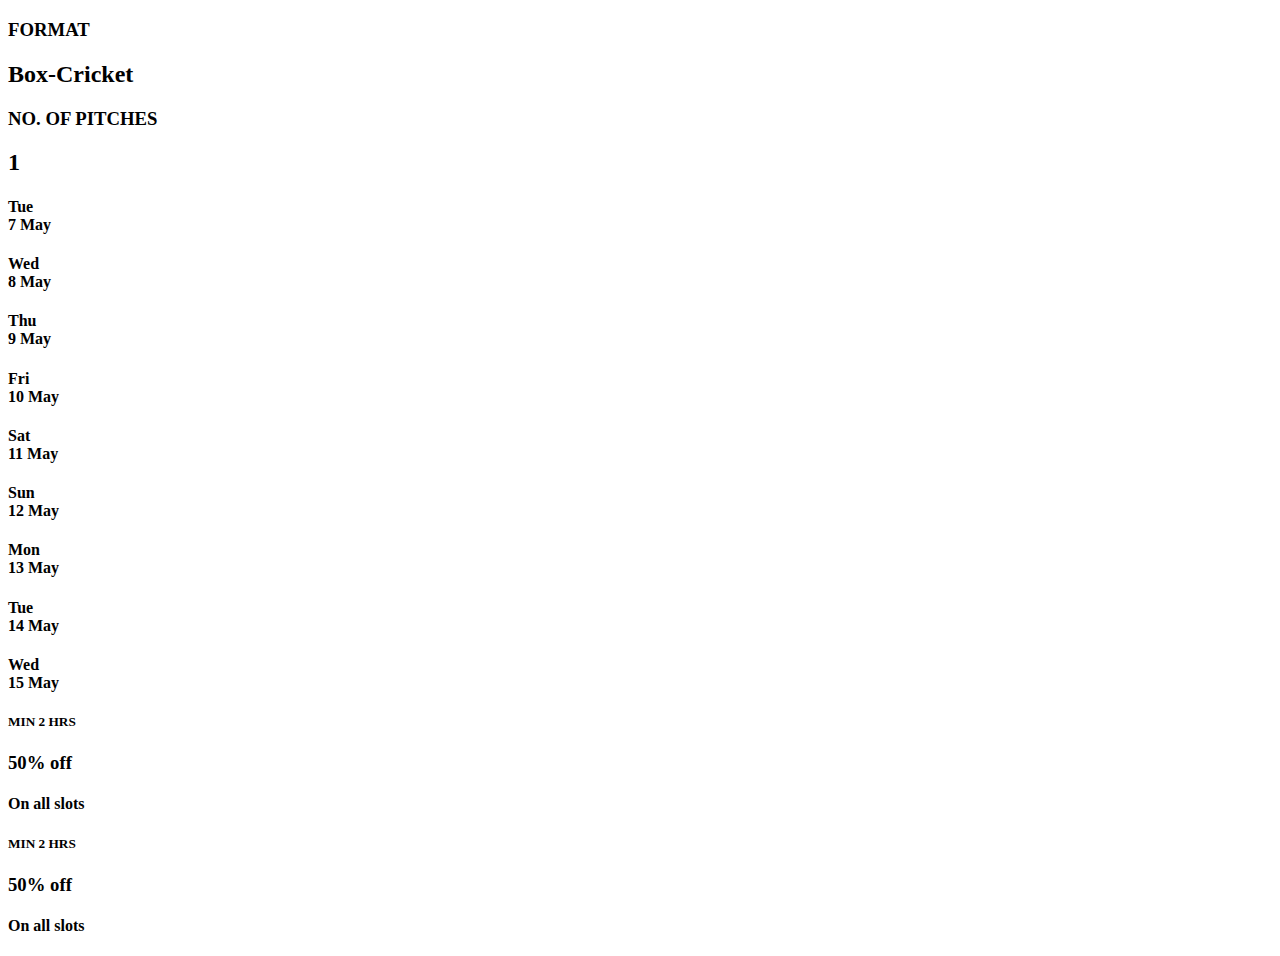
==== booking.html @ 5812ca7f "Add files via upload" ====
<!DOCTYPE html>
<html lang="en">

<head>
    <meta charset="UTF-8">
    <meta name="viewport" content="width=device-width, initial-scale=1.0">
    <link rel="stylesheet" href="booking.css">
    <link rel= "stylesheet" href= "https://maxst.icons8.com/vue-static/landings/line-awesome/line-awesome/1.3.0/css/line-awesome.min.css" >
    <title>Booking-Page</title>
</head>

<body>
    <div class="main-section">
        <div class="all_container">
            <div class="container_1">
                <div class="pitch_section">
                    <div class="heading_button_one">
                        <h3>FORMAT</h3>
                        <h2>Box-Cricket</h2>
                    </div>
                    <div class="heading_button_two">
                        <h3>NO. OF PITCHES</h3>
                        <h2>1</h2>
                    </div>
                </div>
            </div>
            <div class="container_2">
                <div class="calender_section">
                    <div class="days_months">
                        <h4>Tue <br>7 May
                        </h4>
                    </div>
                    <div class="days_months">
                        <h4>Wed <br>8 May</h4>
                    </div>
                    <div class="days_months">
                        <h4>Thu <br>9 May</h4>
                    </div>
                    <div class="days_months">
                        <h4>Fri <br> 10 May</h4>
                    </div>
                    <div class="days_months">
                        <h4>Sat <br>11 May</h4>
                    </div>
                    <div class="days_months">
                        <h4>Sun <br>12 May</h4>
                    </div>
                    <div class="days_months">
                        <h4>Mon <br> 13 May</h4>
                    </div>
                    <div class="days_months">
                        <h4>Tue <br> 14 May</h4>
                    </div>
                    <div class="days_months">
                        <h4>Wed <br> 15 May</h4>
                    </div>
                </div>
            </div>
<!-- ----------------------------------------------------------- -->
            <div class="container_3">
                <div class="offer_section">
                    <div class="inner_headings">
                        <div class="offer_heading">
                            <h5>MIN 2 HRS</h5>
                        </div>
                        
                        <div class="icon">
                            <i class="las la-percentage"></i>
                        </div>
                        <div class="heading_two">
                            <h3>50% off</h3>
                            <h4>On all slots</h4>
                        </div>
                    </div>
                </div>
                <div class="offer_section">
                    <div class="inner_headings">
                        <div class="offer_heading">
                            <h5>MIN 2 HRS</h5>
                        </div>
                        
                        <div class="icon">
                            <i class="las la-percentage"></i>
                        </div>
                        <div class="heading_two">
                            <h3>50% off</h3>
                            <h4>On all slots</h4>
                        </div>
                    </div>
                </div>
            </div>
<!-- ------------------------------------------------------------ -->
        </div>

    </div>

</body>

</html>
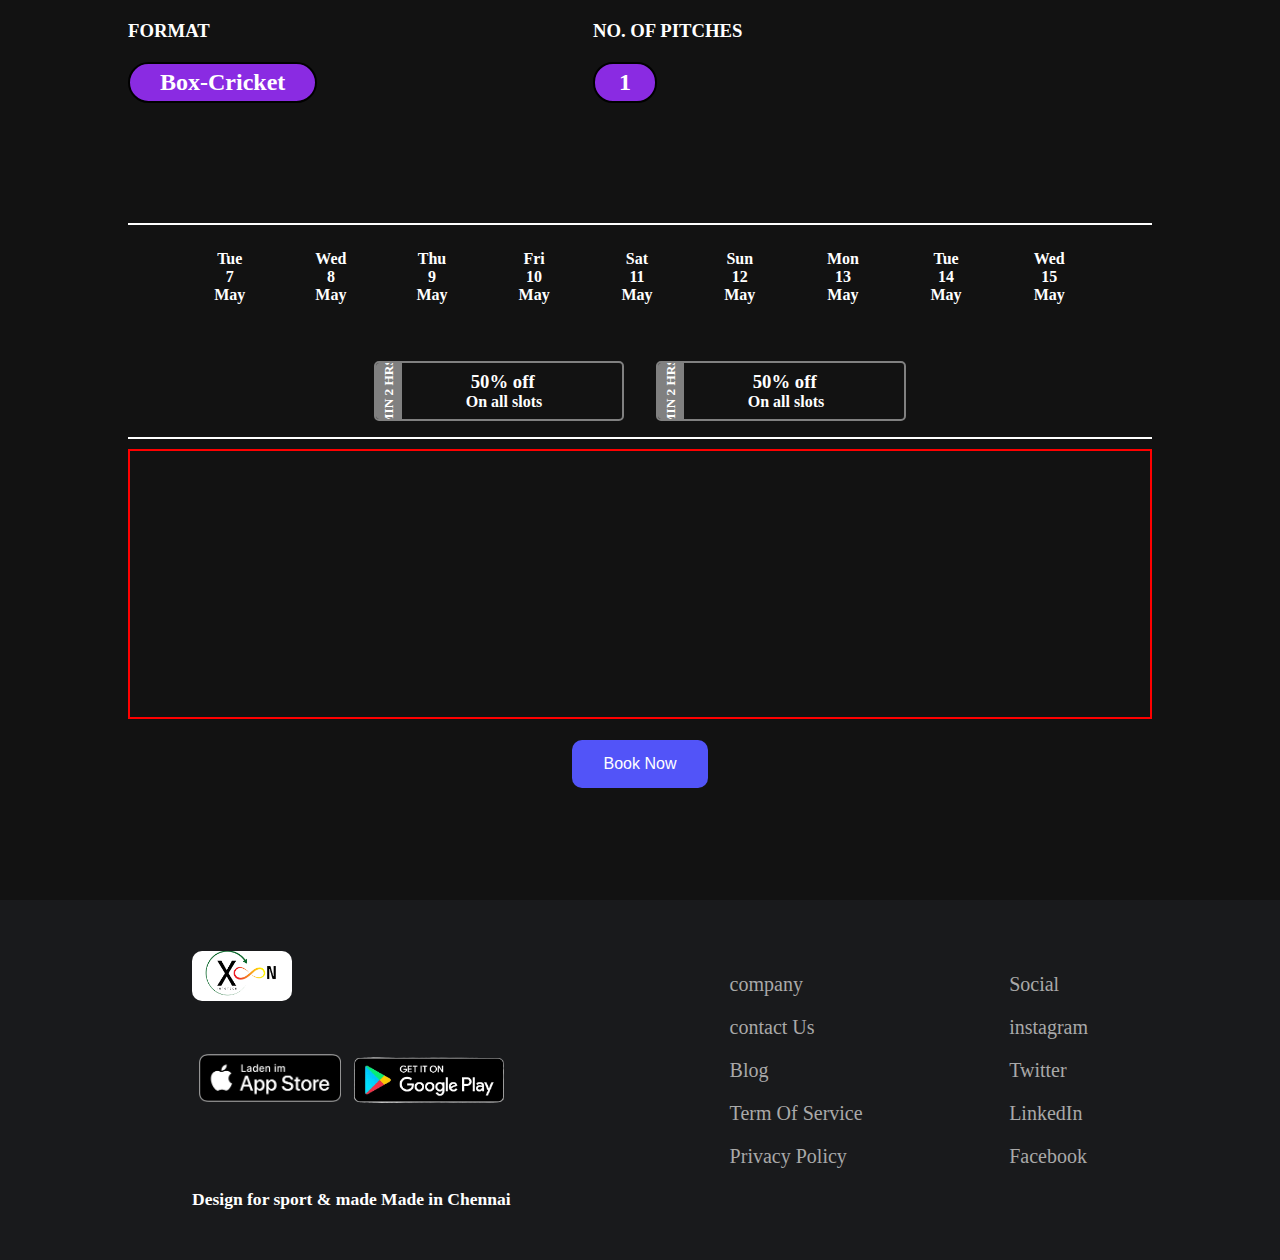
==== commit e6600485: "Add files via upload" ====
--- a/booking.html
+++ b/booking.html
@@ -89,11 +89,59 @@
                     </div>
                 </div>
             </div>
-<!-- ------------------------------------------------------------ -->
+<!-- --------------------------------------------------------------->
+            <div class="container_4">
+
+            </div>
+<!-- -------------------------------------------------------------------- -->
+            
         </div>
-
+        <div class="button_book">
+            <a href="./add_player.html"><button>Book Now</button></a>
+          </div>
     </div>
 
+
+       <!-- --------------------------------------------footer----------------------------------------------------- -->
+
+       <footer class="main_last">
+        <div class="container_last">
+            <div class="image_last">
+                <div class="first">
+                    <img src="/images/logo.png" alt="image">
+                </div>
+                <div class="second_last">
+                    <div class="second">
+                        <img src="/images/app-store-de-data.png" alt="image">
+                    </div>
+                    <div class="third">
+                        <img src="/images/google-play.png" alt="image">
+                    </div>
+                </div>
+                <div class="heading_last">
+                    <h3>Design for sport & made Made in Chennai</h3>
+                </div>
+            </div>
+
+            <div class="footer_one">
+                <div class="company_one">
+                    <li class="color_white">company</li>
+                    <li>contact Us</li>
+                    <li>Blog</li>
+                    <li>Term Of Service</li>
+                    <li>Privacy Policy</li>
+                </div>
+                <div class="social_one">
+                    <li class="color_white">Social</li>
+                    <li>instagram</li>
+                    <li>Twitter</li>
+                    <li>LinkedIn</li>
+                    <li>Facebook</li>
+                </div>
+            </div>
+
+        </div>
+    </footer>
 </body>
 
 </html>--- a/booking.css
+++ b/booking.css
@@ -0,0 +1,293 @@
+*{
+    margin: 0;
+    padding: 0;
+    box-sizing: border-box;
+}
+
+body {
+    margin: 0px;
+    font-family: 'segoe ui';
+    background-color: rgb(18, 18, 18);
+}
+.main-section{
+    height: 100vh;
+    width: 100%;
+}
+.all_container{
+    display: flex;
+    align-items: center;
+    justify-content: flex-start;
+    flex-direction: column;
+    min-height: 80vh;
+    width: 100%;
+}
+.container_1{
+    height: 25vh;
+    width: 80%;
+    display: flex;
+    flex-direction: column;
+    border-bottom: 2px solid #fff;
+}
+.pitch_section{
+    display: flex;
+    justify-content: space-between;
+    align-items: center;
+    /* border: 2px solid red; */
+    width: 60%;
+}
+.heading_button_one h3{
+    padding: 20px 0px;
+    color: #fff;
+}
+.heading_button_one h2{
+    border: 2px solid black;
+    padding: 5px 30px;
+    border-radius: 50px;
+    color: #fff;
+    background-color: blueviolet;
+
+
+}
+.heading_button_two h3{
+    padding: 20px 0px;
+    color: #fff;
+
+}
+.heading_button_two  h2{
+    border: 2px solid black;
+    width: 30px;
+    border-radius: 20px;
+    padding: 5px 30px;
+    display: flex;
+    justify-content: center;
+    align-items: center;
+    color: #fff;
+    background-color: blueviolet;  
+}
+/* -----------------------container_2---------------------------------------- */
+
+.container_2{
+    height: 10vh;
+    width: 80%;
+    display: flex;
+    flex-direction: column;
+    margin-top: 10px;
+    justify-content: stretch;
+    align-items: center;
+
+}
+.calender_section{
+    display: flex;
+    flex-direction: row;
+    justify-self: center;
+    align-items: center;  
+    width: 90%; 
+}
+.days_months{
+    padding: 10px 30px; 
+    text-align: center;
+}
+.days_months h4{
+   color: #fff;
+   padding: 5px;
+}
+.days_months h4:hover{
+    background-color: blueviolet;
+ }
+
+/* ---------------------------------------------------- */
+.container_3{
+    min-height: 10vh;
+    width: 80%;
+    border-bottom: 2px solid #fff;
+    display: flex;
+    flex-direction: row;
+    justify-content: center;
+    align-items: center;
+    margin-top: 20px;
+}
+.inner_headings{
+    display: flex;
+    flex-direction:row ;
+    color: #fff;
+    width: auto;
+    position: relative;
+    justify-content: center;
+    align-items: center;
+    width: 250px;
+    border: 2px solid gray;
+    height: 60px;
+    border-radius: 5px;
+    overflow: hidden;
+    position: relative;
+    margin: 1rem;
+}
+.offer_heading{
+    display: flex;
+    justify-content: center;
+    align-items: center;
+    position: absolute;
+    left: -15%;
+    transform: rotate(-90deg);
+    background-color: gray;
+}
+.offer_heading h5{
+    padding: 5px;
+    padding-left: 15px;
+    width: 100px;
+    
+}
+.heading_two{
+    margin: 0rem .5rem;
+}
+.icon i{
+    padding: 5px;
+    font-size: 40px;
+    color: blueviolet   ;
+}
+.heading_two h3{
+    padding:  0px 5px;
+}
+/* -------------------------------------------------- */
+.container_4{
+    height: 30vh;
+    width: 80%;
+    display: flex;
+    flex-direction: column;
+    border-bottom: 2px solid #fff;
+    border: 2px solid red;
+    margin-top: 10px;
+}
+/* -------------------------------------------------------- */
+.button_book{
+    padding-bottom: 20px;
+    display: flex;
+    justify-content: center;
+    align-items: center;
+    margin-top: 20px;
+}
+.button_book button {
+    color: white;
+    background-color: #5254f8;
+    border: none;
+    padding: 15px 32px;
+    text-align: center;
+    text-decoration: none;
+    display: inline-block;
+    font-size: 16px;
+    border-radius: 10px;
+}
+
+
+/* ------------------------------------------------------ */
+/* footer */
+
+.main_last {
+    width: 100%;
+    min-height: 40vh;
+    /* border: 2px solid red; */
+    display: flex;
+    justify-content: center;
+    align-items: center;
+    background-color: rgb(25, 26, 28);
+}
+
+.container_last {
+    display: flex;
+    justify-content: space-between;
+    align-items: center;
+    width: 70%;
+}
+
+.first img {
+    height: 50px;
+    width: 100px;
+    border-radius: 10px;
+    object-fit: cover;
+}
+
+.second_last {
+    display: flex;
+    flex-direction: row;
+    justify-content: space-around;
+}
+
+.second img {
+    height: 80px;
+    margin-top: 33px;
+}
+
+.third img {
+    height: 150px;
+    margin-bottom: 15px
+}
+
+.heading_last {
+    font-size: 15px;
+    color: white;
+    margin-top: 15px;
+}
+
+.footer_one {
+    display: flex;
+    flex-direction: row;
+    justify-content: space-between;
+    align-items: center;
+    width: 40%;
+}
+
+
+.company_one li {
+    list-style: none;
+    padding-bottom: 20px;
+    font-size: 20px;
+    color: darkgrey;
+    display: flex;
+    justify-content: space-between;
+
+}
+
+.social_one li {
+    list-style: none;
+    padding-bottom: 20px;
+    font-size: 20px;
+    color: darkgrey;
+    display: flex;
+    justify-content: space-between;
+}
+
+.color_white {
+    color: white;
+}
+
+@media screen and (max-width:850px) {
+    .main_last {
+        width: 100%;
+        background-color: rgb(25, 26, 28);
+    }
+    .container_last {
+        width: 100%;
+    }
+}
+
+@media screen and (max-width:750px) {
+    .main_last{
+        /* padding: 10px; */
+    }
+    .image_last {
+        width: 100%;
+    }
+
+    .heading_last {
+        margin-bottom: 50px;
+    }
+    .footer_one {
+       
+        width: 100%;
+    }
+    .container_last {
+        display: flex;
+        flex-direction: column;
+    }
+
+}
